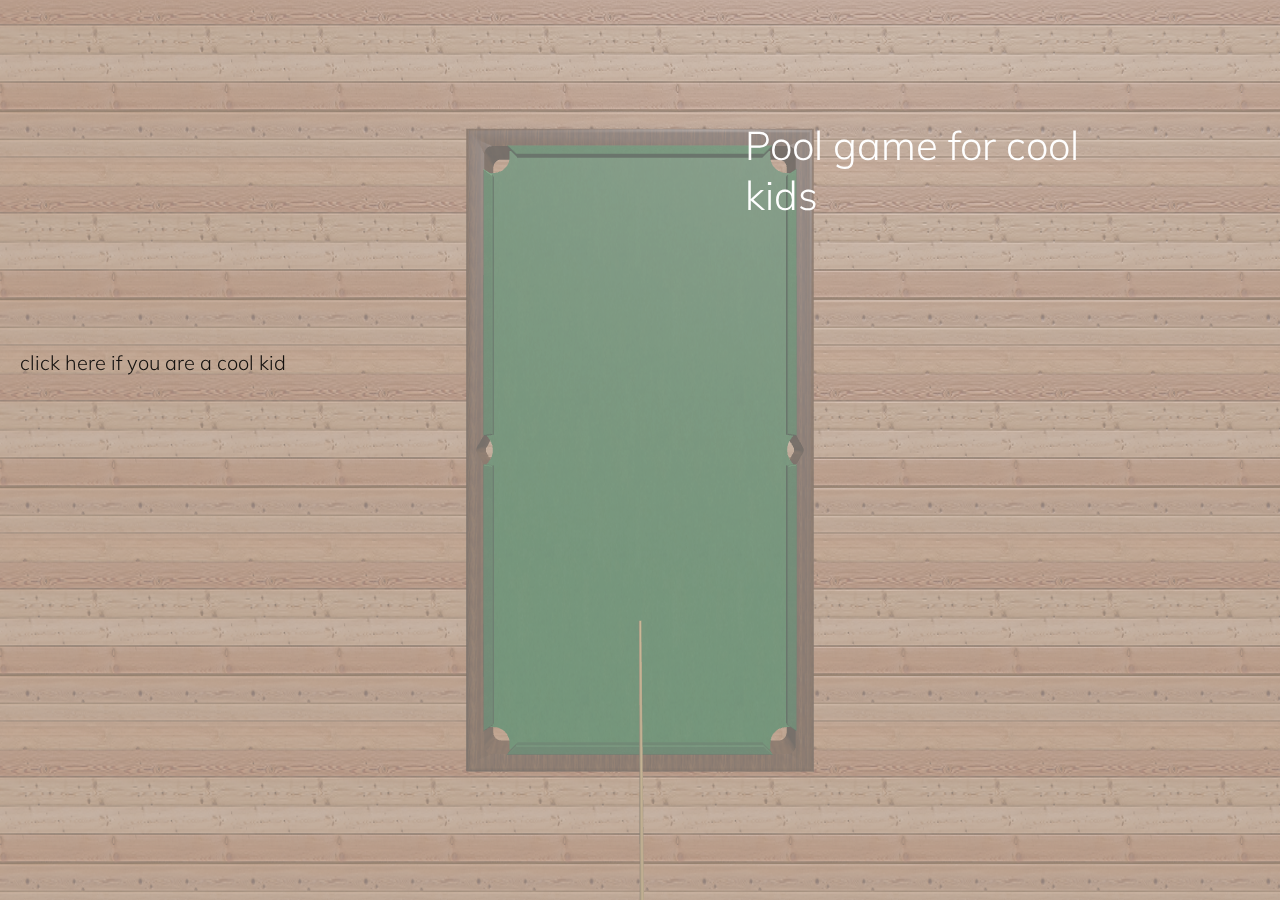
==== index.html @ 5734286b "first change of map structure" ====
<html lang='nl'>

<head>
    <meta charset='utf-8' />
    <title>PoolGame</title>
    <meta name='theme-color' content='#4674C7'>
    <meta name="viewport" content="width=device-width, initial-scale=1, maximum-scale=1">
    <link rel='icon' sizes='192x192' href='img/favicon.png'>
    <!-- Favicon moet 192x192 zijn -->
    <link rel='shortcut icon' type='image/png' href='img/favicon.png'>
    <link href="https://fonts.googleapis.com/css?family=Muli:300i,400|Press+Start+2P" rel="stylesheet">
    <link rel='stylesheet' href='main.css'>
    <script src='script.js' type='text/javascript'></script>
    <!-- ThreeJS -->
    <script src='three/three.js' type='text/javascript'></script>
    <script src='three/OrbitControls.js' type='text/javascript'></script>
    <script src="three/Tween.js"></script>
    <script src="three/Stats.js"></script>
    <script src='three/OBJLoader.js' type='text/javascript'></script>
    <!-- Classes -->
    <script src='MeshAnimationMaterial.js' type='text/javascript'></script>
    <script src='Scene.js' type='text/javascript'></script>
    <script src='Game.js' type='text/javascript'></script>
    <script src='Player.js' type='text/javascript'></script>
    <script src='Ball.js' type='text/javascript'></script>
    <script src='KeyHandler.js' type='text/javascript'></script>
    <script src='GameLoop.js' type='text/javascript'></script>
    <script src='Main.js' type='text/javascript'></script>
    <script src='Light.js' type='text/javascript'></script>
    <script src='ObjMesh.js' type='text/javascript'></script>
    <script src='SkyBox.js' type='text/javascript'></script>
</head>

<body>
    <div id='renderView'>
    </div>
    <div id="winner">
        <div id="imwinner"></div>
        <img src="img/textures/yourewinner.png" id="img">
    </div>
    <div id="interface">
        <div id="players">
            <div id="beurt"></div>
            <div id="fullBalls">
                <div class="name"></div>
                <div class="balls">
                    <div style="display:inline-block;height: 60px;"></div>
                    <div class="ball b1"></div>
                    <div class="ball b2"></div>
                    <div class="ball b3"></div>
                    <div class="ball b4"></div>
                    <div class="ball b5"></div>
                    <div class="ball b6"></div>
                    <div class="ball b7"></div>
                </div>
            </div>
            <div id="stripeBalls">
                <div class="name"></div>
                <div class="balls">
                    <div style="display:inline-block;height: 60px;"></div>
                    <div class="ball b9"></div>
                    <div class="ball b10"></div>
                    <div class="ball b11"></div>
                    <div class="ball b12"></div>
                    <div class="ball b13"></div>
                    <div class="ball b14"></div>
                    <div class="ball b15"></div>
                </div>
            </div>
        </div>
        <div id="menu">
            <h1>Pool game for cool kids</h1>
            <div class="menuItem" onclick="newGame()">click here if you are a cool kid</div>
        </div>
        <progress value="800" max="1000">
        </progress>
    </div>
    </div>
    <div id='cameraButton' onclick="MAIN.game.toggleCamera(event)"></div>
    <div id="messageBox"></div>
</body>

</html>
---- main.css ----
* {
    margin: 0px;
    padding: 0px;
    font-family: Muli;
    font-weight: 300;
    -webkit-user-select: none;
    -moz-user-select: none;
    -ms-user-select: none;
    -o-user-select: none;
    user-select: none;
    cursor: default;
    -webkit-tap-highlight-color: rgba(0, 0, 0, 0);
    -webkit-tap-highlight-color: transparent;
}

html {
    color: rgba(0, 0, 0, 0.8);
    height: 100%;
}

#renderView {
    width: 100%;
    position: fixed;
    height: 100%;
    font-family: 'Press Start 2P';
}

#interface h1 {
    margin: 100px;
    margin-left: 725px;
    padding: 20px;
    color: white;
}

#beurt {
    position: fixed;
    top: 0px;
    left: 0px;
    width: 100%;
    font-size: 30px;
    text-align: center;
    pointer-events: none;
}

#winner {
    z-index: 10;
    position: fixed;
    background-color: transparent;
    left: 25%;
    width: 50%;
    height: 100%;
    pointer-events: none;
}

#imwinner {
    background-image: url(img/textures/yourewinner.png);
    background-size: contain;
    background-position: center;
    background-repeat: no-repeat;
    width: 100%;
    height: 100%;
    transform: scale(0.3);
    opacity: 0;
}

#img {
    background-image: url(img/textures/yourewinner.png);
    background-size: contain;
    background-position: center;
    background-repeat: no-repeat;
    width: 100%;
    height: 100%;
    transform: scale(0.8);
    display: none;
}

progress {
    display: none;
    position: fixed;
    bottom: 0px;
    left: 0px;
    width: 100%;
    height: 20px;
    background-color: red;
    transition: 0.3s;
}

progress[value] {
    /* Reset the default appearance */
    -webkit-appearance: none;
    appearance: none;
}

progress[value]::-webkit-progress-value {
    background-image: -webkit-linear-gradient(-45deg, transparent 33%, rgba(0, 0, 0, .1) 33%, rgba(0, 0, 0, .1) 66%, transparent 66%), -webkit-linear-gradient(left, #2fcc00, #f44);
    border-radius: 2px;
    background-size: 35px 20px, 200% 100%, 100% 100%;
}

#messageBox {
    position: fixed;
    bottom: 0;
    left: 0;
    width: 100%;
    animation-name: rainbowBg;
    animation-duration: 7s;
    animation-iteration-count: infinite;
    animation-timing-function: linear;
    animation-delay: -4s;
    height: 20px;
    padding: 20px;
    text-align: center;
    color: white;
    font-weight: bolder;
    transform: translateY(60px);
    transition: 0.3s;
}

#menu {
    font-size: 20px;
    color: rgba(0, 0, 0, 0.9);
    top: 0;
    left: 0;
    height: 100%;
    width: 100%;
    position: fixed;
    background-color: rgba(255, 255, 255, 0.4);
    transition: .4s;
    z-index: 1;
    /*transform:translateX(-237.48px);*/
}

.menuItem {
    cursor: pointer;
    padding: 10px 20px;
    transition: 0.1s;
}

.menuItem:hover {
    animation-name: rainbowBg;
    animation-duration: 7s;
    animation-iteration-count: infinite;
    animation-timing-function: linear;
    animation-delay: -4s;
    color: white;
}

#interface {
    position: fixed;
    height: 100%;
}

@keyframes hideIt {
    0% {
        opacity: 1;
    }
    100% {
        opacity: 0.2;
    }
}

#players {
    position: fixed;
    top: 0px;
    left: 0px;
    width: 100%;
    height: 88px;
    color: white;
    transform-origin: center;
    transform: scale(10) translateY(100px);
    transition: .4s;
}

#stripeBalls {
    transform: translateX(78px)
}

#cameraButton {
    position: fixed;
    right: 10px;
    bottom: 30px;
    width: 50px;
    height: 50px;
    border-radius: 50%;
    background-color: rgb(255, 191, 10);
    background-image: url(img/textures/camera.png);
    background-size: 50%;
    background-position: center;
    background-repeat: no-repeat;
    box-shadow: 0px 5px 6px 0px rgba(0, 0, 0, 0.1);
    display: none;
    transition: 0.3s;
}

#help {
    position: fixed;
    top: 0;
    left: 0;
    width: calc(100% - 60px);
    height: calc(100% - 60px);
    background-color: rgba(255, 255, 255, 0.8);
    font-size: 20px;
    padding: 30px;
    overflow-y: auto;
    display: none;
}

#help h1 {
    margin-bottom: 20px;
}

li {
    list-style: none;
    border-bottom: 1px solid rgba(0,0,0,0.1);
}
li:first-child{
    border-top:1px solid rgba(0,0,0,0.1);
}

.key {
    display: inline-block;
    min-width: 20px;
    height: 25px;
    padding: 15px;
    padding-bottom:20px;
    padding-top:10px;
    font-size:20px;
    background-color: rgb(240, 240, 240);
    text-align: center;
    box-shadow: inset -5px 5px 2px rgba(0, 0, 0, 0.15), inset 5px -5px 2px rgba(255, 255, 255, 0.5);
    border-radius: 5px;
}

.bindName {
    display: inline-block;
    transform: translateY(7px);
}

#fullBalls,
#stripeBalls {
    width: calc(50% - 10px - 39px);
    display: inline-block;
    margin-right: -4px;
    height: calc(100% - 10px);
    padding: 5px;
}

#players>div>.name {
    font-size: 30px;
    transform: translateY(50%);
    white-space: nowrap;
    -ms-text-overflow: ellipsis;
    overflow: hidden;
    text-overflow: ellipsis;
    display: inline-block;
    width: 150px;
}

#stripeBalls {
    text-align: right !important;
}

.balls {
    height: 100%;
    transform: translateY(-50%);
}

.ball {
    display: none;
    width: 60px;
    height: 60px;
    background-color: red;
    border-radius: 50%;
    margin-top: 8px;
    background-size: 350%;
    background-position: 188px 188px;
}

@media (max-width:1287px) and (min-height:542px) {
    #players>div>.name {
        width: 100%;
    }
    .balls {
        position: fixed;
        height: 100%;
        top: 120px;
        width: 60px;
        margin-left: 0px !important;
        margin-right: 0px !important;
    }
    #fullBalls .balls {
        left: 10px;
    }
    #stripeBalls .balls {
        right: 10px;
    }
    .ball {
        margin-top: 5px;
    }
}

.b1 {
    background-image: url('img/textures/balls/1.png');
}

.b2 {
    background-image: url('img/textures/balls/2.png');
}

.b3 {
    background-image: url('img/textures/balls/3.png');
}

.b4 {
    background-image: url('img/textures/balls/4.png');
}

.b5 {
    background-image: url('img/textures/balls/5.png');
}

.b6 {
    background-image: url('img/textures/balls/6.png');
}

.b7 {
    background-image: url('img/textures/balls/7.png');
}

.b8 {
    background-image: url('img/textures/balls/8.png');
}

.b9 {
    background-image: url('img/textures/balls/9.png');
}

.b10 {
    background-image: url('img/textures/balls/10.png');
}

.b11 {
    background-image: url('img/textures/balls/11.png');
}

.b12 {
    background-image: url('img/textures/balls/12.png');
}

.b13 {
    background-image: url('img/textures/balls/13.png');
}

.b14 {
    background-image: url('img/textures/balls/14.png');
}

.b15 {
    background-image: url('img/textures/balls/15.png');
}

#fullBalls .balls {
    margin-left: 150px;
}

#stripeBalls .balls {
    margin-right: 150px;
}

#centerball {
    top: 5px;
    left: calc(50% - 30px);
    background-color: black;
    position: fixed;
}

@keyframes rainbowBg {
    0% {
        background-color: hsla(0, 100%, 50%, 0.8);
    }
    12.5% {
        background-color: hsla(45, 100%, 50%, 0.8);
    }
    25% {
        background-color: hsla(90, 100%, 50%, 0.8);
    }
    37.5% {
        background-color: hsla(135, 100%, 50%, 0.8);
    }
    50% {
        background-color: hsla(180, 100%, 50%, 0.8);
    }
    62.5% {
        background-color: hsla(225, 100%, 50%, 0.8);
    }
    75% {
        background-color: hsla(270, 100%, 50%, 0.8);
    }
    87.5% {
        background-color: hsla(315, 100%, 50%, 0.8);
    }
    100% {
        background-color: hsla(359, 100%, 50%, 0.8);
    }
}
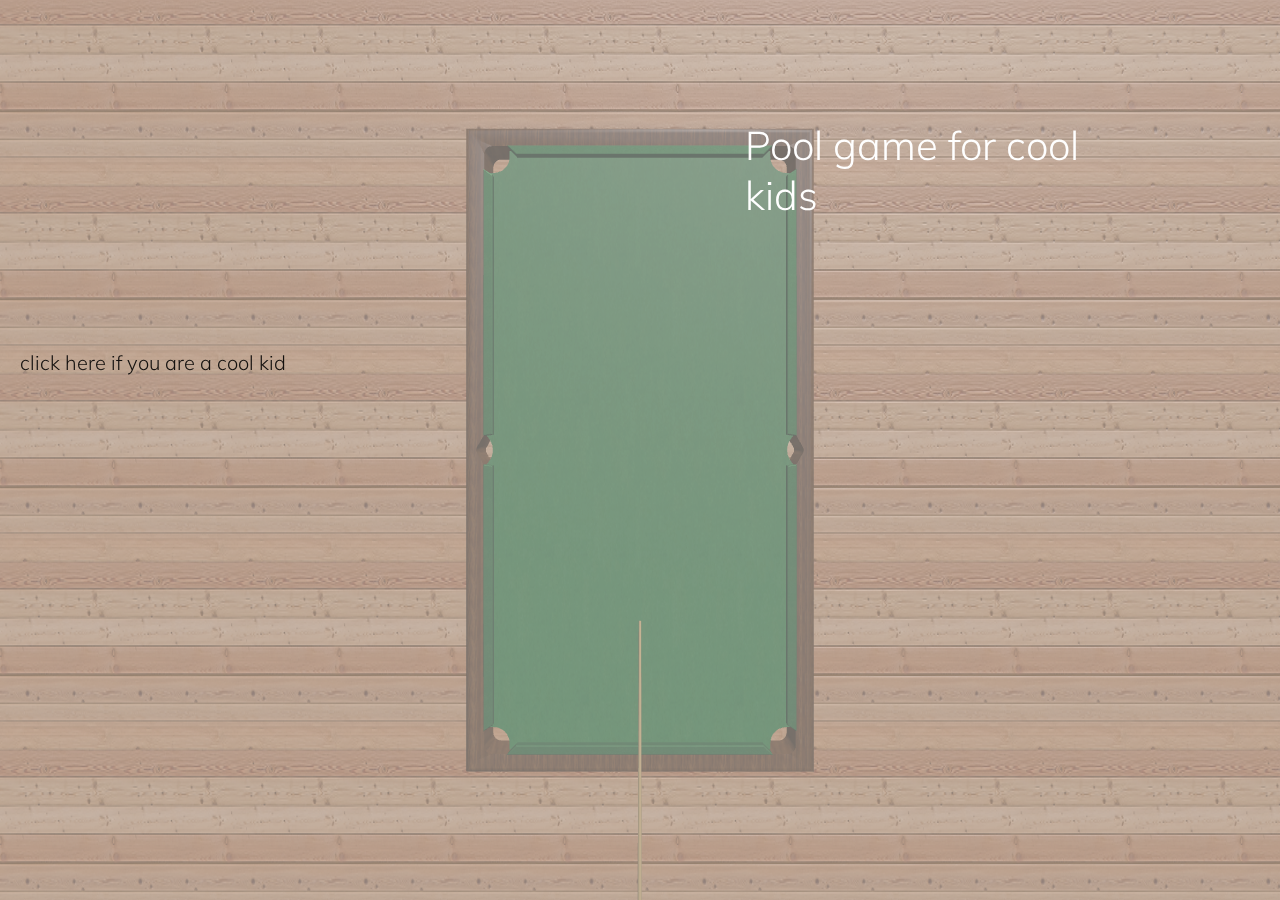
==== commit 2e025396: "laatste commit??" ====
--- a/index.html
+++ b/index.html
@@ -75,7 +75,6 @@
         <progress value="800" max="1000">
         </progress>
     </div>
-    </div>
     <div id='cameraButton' onclick="MAIN.game.toggleCamera(event)"></div>
     <div id="messageBox"></div>
 </body>
